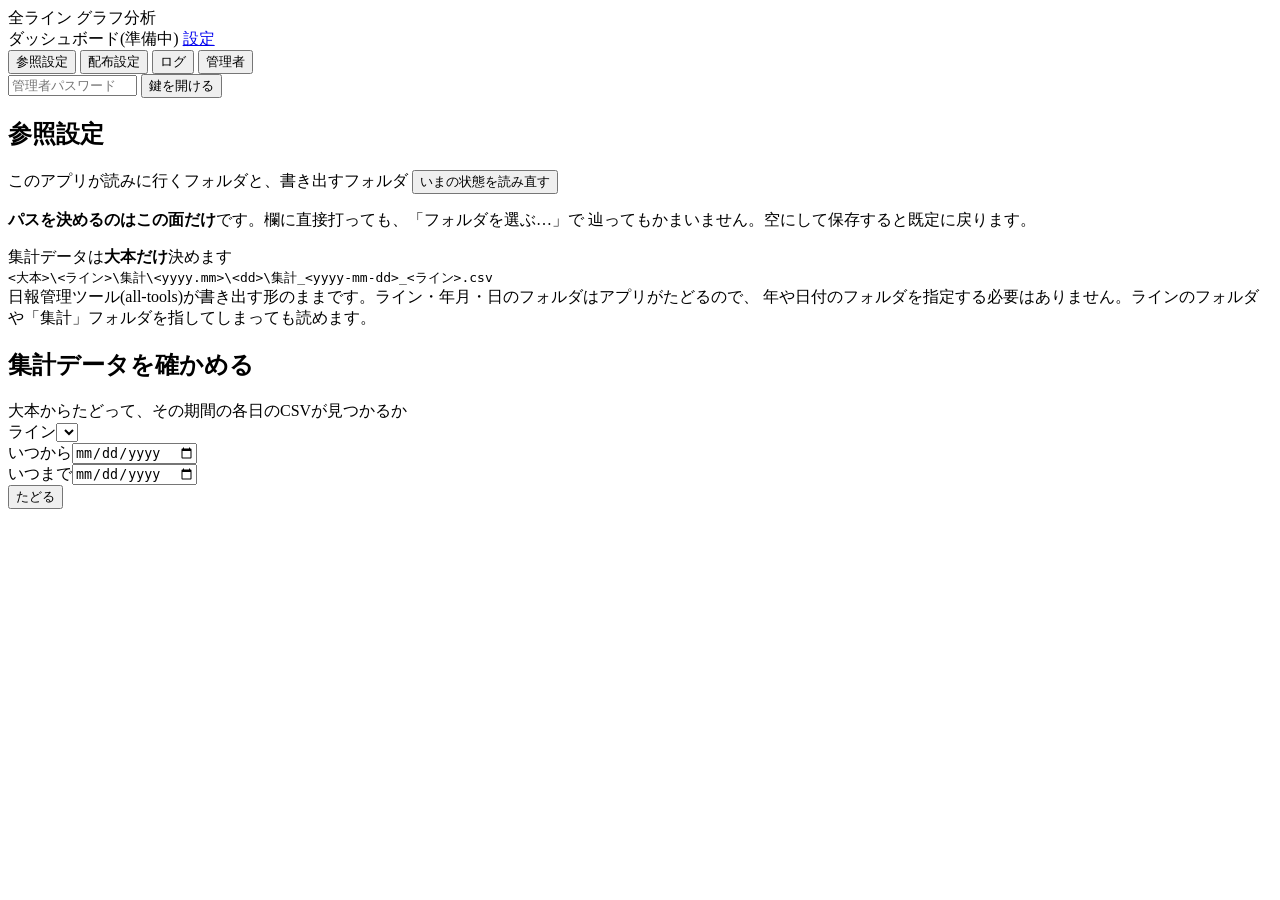
==== graphapp/static/settings.html @ 7b731d26 "設定タブ(参照設定・配布設定・ログ・管理者)を all-tools から移植 - 集計データは大本だけ設定し、<ライン>\集計\<yyyy.mm>\<dd> はアプリがたどる - 配布設定: 起動用フ" ====
<!doctype html>
<html lang="ja">
<head>
<meta charset="utf-8">
<meta name="viewport" content="width=device-width, initial-scale=1">
<title>設定 | 全ライン グラフ分析</title>
<link rel="stylesheet" href="/static/app.css">
</head>
<body>
<header class="appbar">
  <div class="appbar__title">全ライン グラフ分析 <span class="appbar__ver" id="app-ver"></span></div>
  <nav class="appbar__nav" aria-label="画面">
    <span class="appbar__link appbar__link--off" title="次の段で作ります">ダッシュボード(準備中)</span>
    <a class="appbar__link appbar__link--on" href="/settings" aria-current="page">設定</a>
  </nav>
  <div class="appbar__who" id="app-who"></div>
</header>

<main class="page">
  <div class="tabs__bar" role="tablist" aria-label="設定の面">
    <button class="tab" role="tab" data-tab="paths" aria-selected="true">参照設定<span class="tab__badge" id="badge-paths" hidden></span></button>
    <button class="tab" role="tab" data-tab="dist" aria-selected="false">配布設定<span class="tab__badge" id="badge-dist" hidden></span></button>
    <button class="tab" role="tab" data-tab="logs" aria-selected="false">ログ<span class="tab__badge" id="badge-logs" hidden></span></button>
    <button class="tab" role="tab" data-tab="admin" aria-selected="false">管理者</button>
  </div>

  <!-- 鍵の帯(参照設定・配布設定の面の上に出す) -->
  <div class="lockbar" id="lockbar">
    <span class="badge" id="lock-badge"></span>
    <span class="lead" id="lock-what"></span>
    <span class="lockbar__form" id="lock-form">
      <input id="lock-pw" type="password" size="14" placeholder="管理者パスワード" aria-label="管理者パスワード">
      <button class="btn" type="button" id="lock-on">鍵を開ける</button>
    </span>
    <button class="btn btn--sm" type="button" id="lock-off" hidden>鍵を閉じる</button>
    <span class="msg-inline" id="lock-msg"></span>
  </div>

  <!-- ============ 参照設定 ============ -->
  <section class="panel" data-panel="paths">
    <div class="card">
      <div class="card__head">
        <h2>参照設定</h2>
        <span class="lead">このアプリが読みに行くフォルダと、書き出すフォルダ</span>
        <button class="btn" type="button" id="paths-recheck">いまの状態を読み直す</button>
      </div>
      <p class="lead"><strong>パスを決めるのはこの面だけ</strong>です。欄に直接打っても、「フォルダを選ぶ…」で
        辿ってもかまいません。空にして保存すると既定に戻ります。</p>
      <div class="rule">
        <div class="rule__title">集計データは<strong>大本だけ</strong>決めます</div>
        <code class="rule__path"><span class="rule__mine">&lt;大本&gt;</span>\&lt;ライン&gt;\集計\&lt;yyyy.mm&gt;\&lt;dd&gt;\集計_&lt;yyyy-mm-dd&gt;_&lt;ライン&gt;.csv</code>
        <div class="lead">日報管理ツール(all-tools)が書き出す形のままです。ライン・年月・日のフォルダはアプリがたどるので、
          年や日付のフォルダを指定する必要はありません。ラインのフォルダや「集計」フォルダを指してしまっても読めます。</div>
      </div>
      <div id="paths-groups"></div>
    </div>

    <div class="card">
      <div class="card__head"><h2>集計データを確かめる</h2>
        <span class="lead">大本からたどって、その期間の各日のCSVが見つかるか</span></div>
      <div class="row">
        <div class="field"><label for="chk-line">ライン</label><select id="chk-line"></select></div>
        <div class="field"><label for="chk-start">いつから</label><input id="chk-start" type="date"></div>
        <div class="field"><label for="chk-end">いつまで</label><input id="chk-end" type="date"></div>
        <button class="btn btn--primary" type="button" id="chk-run">たどる</button>
      </div>
      <p class="lead" id="chk-summary"></p>
      <div class="scroll-x"><table class="list" id="chk-table" hidden>
        <thead><tr><th>日</th><th>集計</th><th>集計明細</th><th>停止内訳</th><th>フォルダ</th></tr></thead>
        <tbody id="chk-rows"></tbody></table></div>
    </div>
  </section>

  <!-- ============ 配布設定 ============ -->
  <section class="panel" data-panel="dist" hidden>
    <div class="card">
      <div class="card__head"><h2>いま置いてある配布設定</h2><span class="badge" id="dist-exists"></span></div>
      <p class="lead" id="dist-meta"></p>
      <div class="msg msg--error" id="dist-error" hidden></div>
      <table class="list" id="dist-table" hidden><thead><tr><th>項目</th><th>値</th></tr></thead><tbody id="dist-rows"></tbody></table>
      <p class="lead">置き場所: <code id="dist-path"></code> ── 起動用の <span id="dist-launchers"></span> と同じフォルダです。
        <strong>配布先に関わるものはすべてこのフォルダ</strong>に入ります(設定.json・はじめに読む.txt)。</p>
      <div id="dist-reading"></div>
      <div class="row">
        <button class="btn" type="button" id="dist-reapply">配布設定を読み込み直す(この端末の値も上書き)</button>
        <button class="btn btn--danger" type="button" id="dist-remove">配布設定を消す</button>
      </div>
      <div class="msg" id="dist-msg2" hidden></div>
    </div>

    <div class="card">
      <div class="card__head"><h2>この端末の設定を配布設定にする</h2></div>
      <p class="lead"><strong>いまこの端末に入っている値をそのまま書き出します</strong>(前の中身は置き換えます)。
        値は参照設定の面で先に決めてください。配った先は起動したときに読み込みます。ただし
        <strong>その端末で決めてある設定は読み込みません</strong>(上書きしない)。</p>
      <fieldset class="checks" id="dist-items"><legend>設定(右は、書き出すと入る この端末の値)</legend></fieldset>
      <h3>このまま配ると</h3>
      <ul class="warnings" id="dist-warnings"></ul>
      <div class="row"><button class="btn btn--primary" type="button" id="dist-export">配布設定を書き出す</button></div>
      <div class="msg" id="dist-msg" hidden></div>
    </div>
  </section>

  <!-- ============ ログ ============ -->
  <section class="panel" data-panel="logs" hidden>
    <div class="card">
      <div class="card__head"><h2>エラーと操作の記録</h2><span class="lead">全部の端末のぶん(ログの出力パスを共有にしたとき)</span></div>
      <p class="lead">書いている先: <code id="log-path"></code>
        (<a href="#" data-goto="paths">参照設定の「ログの出力パス」</a>で変えられます)</p>
      <div class="msg msg--warn" id="log-fallback" hidden></div>
      <div class="row">
        <div class="field"><label for="log-start">いつから</label><input id="log-start" type="date"></div>
        <div class="field"><label for="log-end">いつまで</label><input id="log-end" type="date"></div>
        <div class="field"><label for="log-level">種類</label>
          <select id="log-level"><option value="">全部</option><option value="ERROR">エラー</option>
            <option value="WARNING">注意</option><option value="操作">操作</option></select></div>
        <div class="field"><label for="log-terminal">端末</label><select id="log-terminal"><option value="">全部</option></select></div>
        <div class="field"><label for="log-q">文言で探す</label><input id="log-q" type="search" size="16"></div>
        <button class="btn" type="button" id="log-reload">読み直す</button>
      </div>
      <p class="lead" id="log-counts"></p>
      <div class="scroll-x"><table class="list list--nowrap" id="log-table">
        <thead><tr><th>いつ</th><th>種類</th><th>端末</th><th>どこ</th><th>何と出た</th></tr></thead>
        <tbody id="log-rows"></tbody></table></div>
      <p class="lead">記録は半年(180日)残します。消すのは各端末が自分の書いたものだけです。</p>
    </div>
    <div class="card">
      <div class="card__head"><h2>この端末の動いた記録</h2><span class="lead">起動・DB接続・取得時間・対象期間とライン</span>
        <button class="btn btn--sm" type="button" id="tail-reload">読み直す</button></div>
      <pre class="tail" id="log-tail"></pre>
    </div>
  </section>

  <!-- ============ 管理者 ============ -->
  <section class="panel" data-panel="admin" hidden>
    <div class="card">
      <div class="card__head"><h2>管理者パスワードを変える</h2></div>
      <p class="lead">押し間違いを防ぐための関門です。変えていなければ日報管理ツールと同じ既定のパスワードで通ります。
        変えた値は撹拌して保存します(平文では持ちません)。配布設定に入れれば配った先も同じになります。</p>
      <div class="row">
        <div class="field"><label for="pw-cur">いまのパスワード</label><input id="pw-cur" type="password" size="14"></div>
        <div class="field"><label for="pw-new">新しいパスワード</label><input id="pw-new" type="password" size="14"></div>
        <div class="field"><label for="pw-conf">もう一度</label><input id="pw-conf" type="password" size="14"></div>
        <button class="btn btn--primary" type="button" id="pw-save">変える</button>
      </div>
      <div class="msg" id="pw-msg" hidden></div>
    </div>
    <div class="card">
      <div class="card__head"><h2>この端末だけに残すもの</h2></div>
      <table class="list"><tbody id="local-rows"></tbody></table>
    </div>
  </section>
</main>

<!-- フォルダを選ぶ窓(1つだけ持ち、押した欄の真下へ移して出す) -->
<div class="browser" id="browser" hidden>
  <div class="browser__head">
    <span class="browser__drives" id="br-drives"></span>
    <span class="browser__crumbs" id="br-crumbs"></span>
    <button class="btn btn--sm" type="button" id="br-close">閉じる</button>
  </div>
  <div class="browser__hint" id="br-hint"></div>
  <ul class="browser__list" id="br-list"></ul>
  <div class="row"><button class="btn btn--primary" type="button" id="br-pick">このフォルダにする</button>
    <code id="br-here"></code></div>
</div>

<script src="/static/settings.js"></script>
</body>
</html>
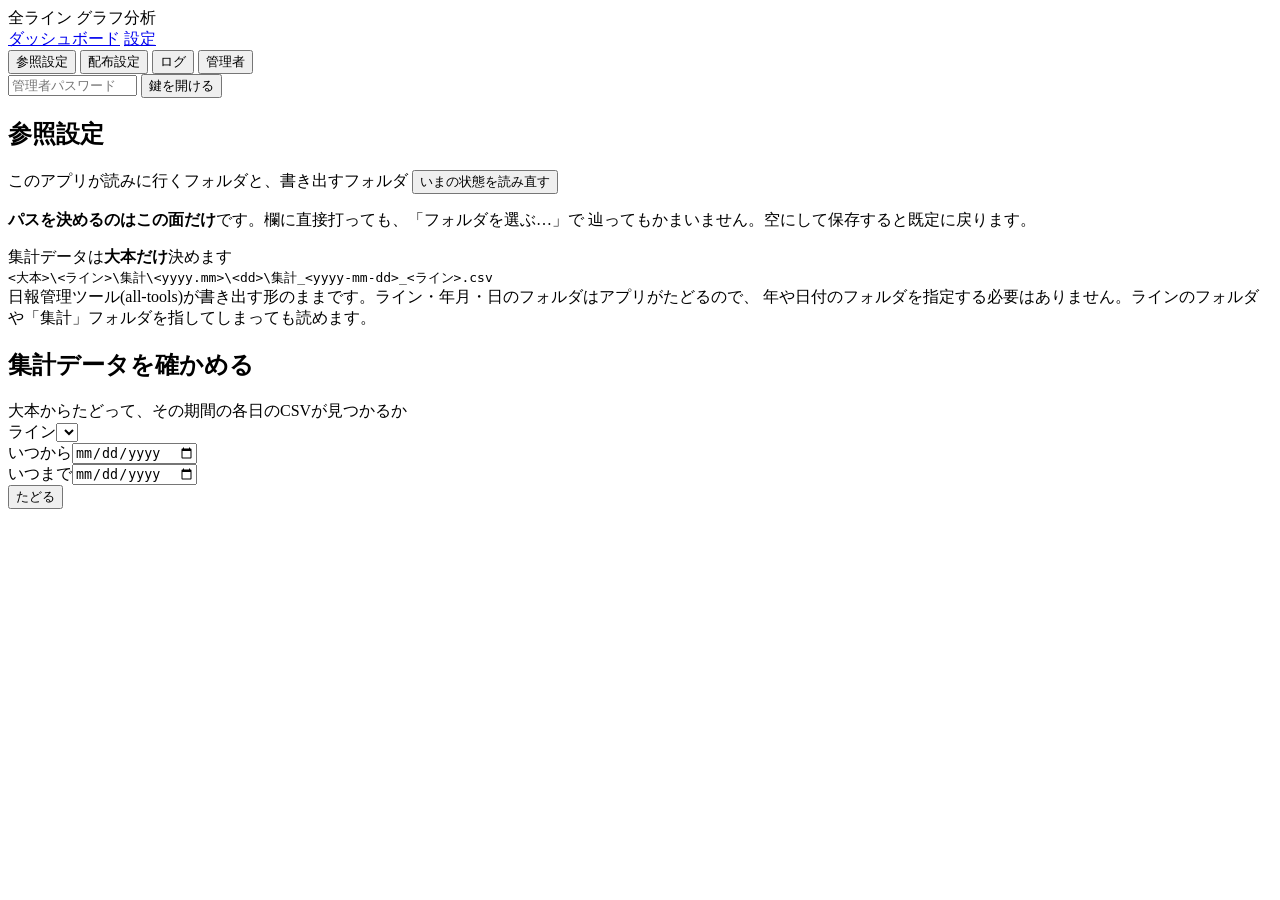
==== commit 9df543d0: "ダッシュボードを実装(自由配置・共通/個別条件・ライン別グラフ・保存・出力) - 集計CSV(集計/停止内訳/集計明細)を読むだけ。稼働率・生産性は all-tools の式でまとめ直す - 欠損と0" ====
--- a/graphapp/static/settings.html
+++ b/graphapp/static/settings.html
@@ -10,7 +10,7 @@
 <header class="appbar">
   <div class="appbar__title">全ライン グラフ分析 <span class="appbar__ver" id="app-ver"></span></div>
   <nav class="appbar__nav" aria-label="画面">
-    <span class="appbar__link appbar__link--off" title="次の段で作ります">ダッシュボード(準備中)</span>
+    <a class="appbar__link" href="/dashboard">ダッシュボード</a>
     <a class="appbar__link appbar__link--on" href="/settings" aria-current="page">設定</a>
   </nav>
   <div class="appbar__who" id="app-who"></div>
